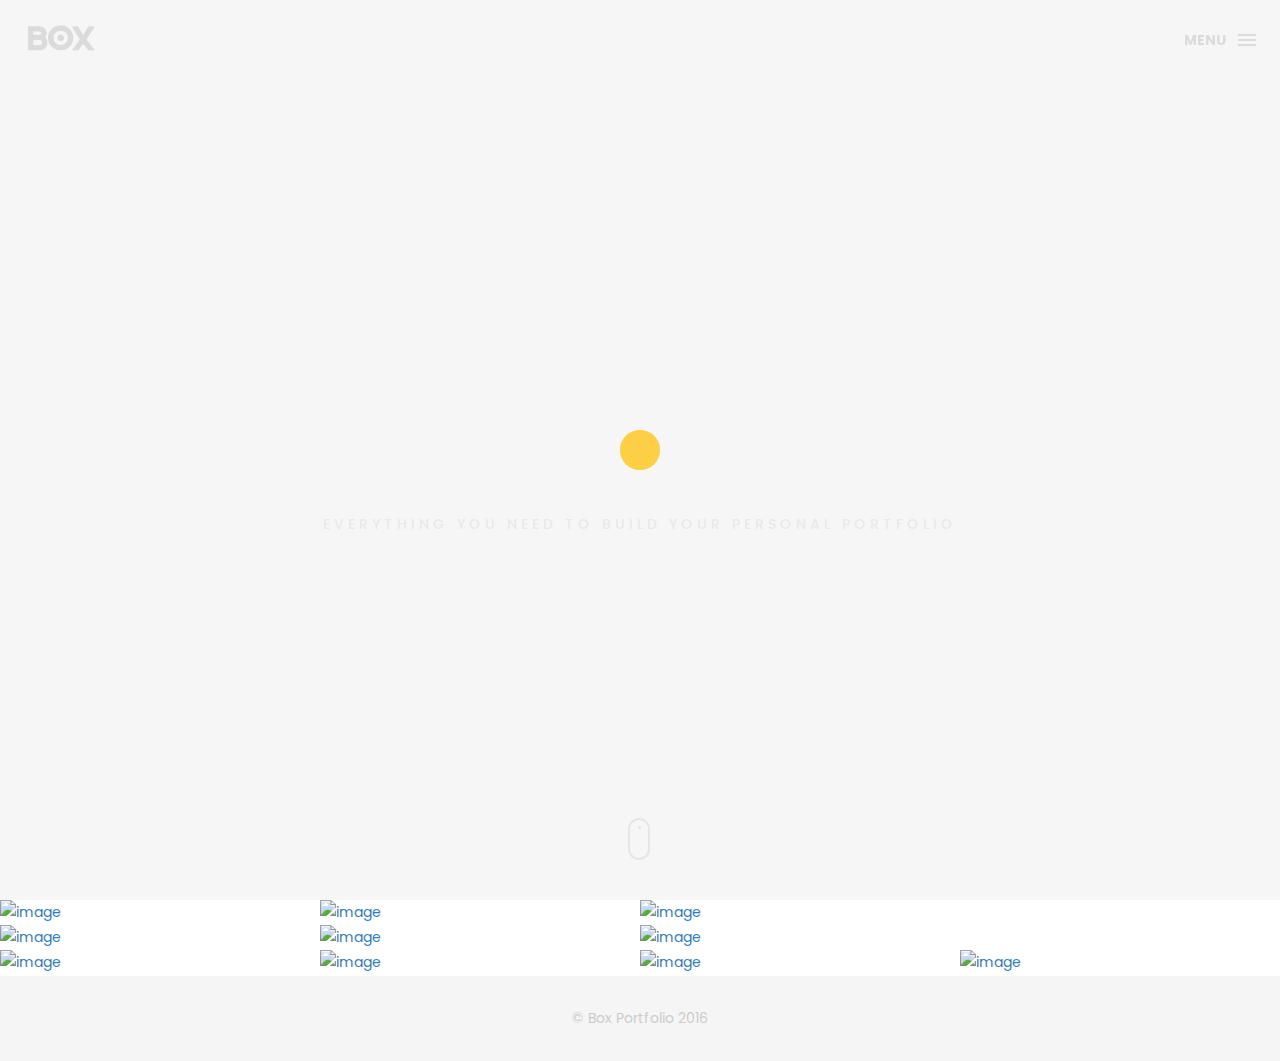
==== Box Portfolio/index.html @ de83e77e "WebTemplate" ====
<!DOCTYPE html>
<html lang="en">

<head>
    <meta charset="utf-8">
    <meta http-equiv="X-UA-Compatible" content="IE=edge">
    <meta name="viewport" content="width=device-width, initial-scale=1">
    <!-- The above 3 meta tags *must* come first in the head; any other head content must come *after* these tags -->
    <title>Box personal portfolio Template</title>
    <link rel="icon" href="img/fav.png" type="image/x-icon">

    <!-- Bootstrap -->
    <link href="css/bootstrap.min.css" rel="stylesheet">
    <link href="ionicons/css/ionicons.min.css" rel="stylesheet">

    <!-- main css -->
    <link href="css/style.css" rel="stylesheet">


    <!-- modernizr -->
    <script src="js/modernizr.js"></script>

    <!-- HTML5 shim and Respond.js for IE8 support of HTML5 elements and media queries -->
    <!-- WARNING: Respond.js doesn't work if you view the page via file:// -->
    <!--[if lt IE 9]>
      <script src="https://oss.maxcdn.com/html5shiv/3.7.2/html5shiv.min.js"></script>
      <script src="https://oss.maxcdn.com/respond/1.4.2/respond.min.js"></script>
    <![endif]-->
</head>

<body>

    <!-- Preloader -->
    <div id="preloader">
        <div class="pre-container">
            <div class="spinner">
                <div class="double-bounce1"></div>
                <div class="double-bounce2"></div>
            </div>
        </div>
    </div>
    <!-- end Preloader -->

    <div class="container-fluid">
        <!-- box header -->
        <header class="box-header">
            <div class="box-logo">
                <a href="index.html"><img src="img/logo.png" width="80" alt="Logo"></a>
            </div>
            <!-- box-nav -->
            <a class="box-primary-nav-trigger" href="#0">
                <span class="box-menu-text">Menu</span><span class="box-menu-icon"></span>
            </a>
            <!-- box-primary-nav-trigger -->
        </header>
        <!-- end box header -->

        <!-- nav -->
        <nav>
            <ul class="box-primary-nav">
                <li class="box-label">About me</li>

                <li><a href="index.html">Intro</a> <i class="ion-ios-circle-filled color"></i></li>
                <li><a href="about.html">About me</a></li>
                <li><a href="services.html">services</a></li>
                <li><a href="portfolio.html">portfolio</a></li>
                <li><a href="contact.html">contact me</a></li>



                <li class="box-label">Follow me</li>

                <li class="box-social"><a href="#0"><i class="ion-social-facebook"></i></a></li>
                <li class="box-social"><a href="#0"><i class="ion-social-instagram-outline"></i></a></li>
                <li class="box-social"><a href="#0"><i class="ion-social-twitter"></i></a></li>
                <li class="box-social"><a href="#0"><i class="ion-social-dribbble"></i></a></li>
            </ul>
        </nav>
        <!-- end nav -->

        <!-- box-intro -->
        <section class="box-intro">
            <div class="table-cell">
                <h1 class="box-headline letters rotate-2">
                    <span class="box-words-wrapper">
                        <b class="is-visible">design.</b>
                        <b>&nbsp;coding.</b>
                        <b>graphic.</b>
                    </span>
		        </h1>
                <h5>everything you need to build your personal portfolio</h5>
            </div>

            <div class="mouse">
                <div class="scroll"></div>
            </div>
        </section>
        <!-- end box-intro -->
    </div>

    <!-- portfolio div -->
    <div class="portfolio-div">
        <div class="portfolio">
            <div class="no-padding portfolio_container">
                <!-- single work -->
                <div class="col-md-3 col-sm-6  fashion logo">
                    <a href="single-project.html" class="portfolio_item">
                        <img src="http://placehold.it/1000x1000" alt="image" class="img-responsive" />
                        <div class="portfolio_item_hover">
                            <div class="portfolio-border clearfix">
                                <div class="item_info">
                                    <span>Mockups in seconds</span>
                                    <em>Fashion / Logo</em>
                                </div>
                            </div>
                        </div>
                    </a>
                </div>
                <!-- end single work -->

                <!-- single work -->
                <div class="col-md-3 col-sm-6 ads graphics">
                    <a href="single-project.html" class="portfolio_item">
                        <img src="http://placehold.it/1000x1000" alt="image" class="img-responsive" />
                        <div class="portfolio_item_hover">
                            <div class="portfolio-border clearfix">
                                <div class="item_info">
                                    <span>Floating mockups</span>
                                    <em>Ads / Graphics</em>
                                </div>
                            </div>
                        </div>
                    </a>
                </div>
                <!-- end single work -->

                <!-- single work -->
                <div class="col-md-6 col-sm-12 photography">
                    <a href="single-project.html" class="portfolio_item">
                        <img src="http://placehold.it/1000x1000" alt="image" class="img-responsive" />
                        <div class="portfolio_item_hover">
                            <div class="portfolio-border clearfix">
                                <div class="item_info">
                                    <span>Photorealistic smartwatch</span>
                                    <em>Photography</em>
                                </div>
                            </div>
                        </div>
                    </a>
                </div>
                <!-- end single work -->

                <!-- single work -->
                <div class="col-md-3 col-sm-6 fashion ads">
                    <a href="single-project.html" class="portfolio_item">
                        <img src="http://placehold.it/1000x1000" alt="image" class="img-responsive" />
                        <div class="portfolio_item_hover">
                            <div class="portfolio-border clearfix">
                                <div class="item_info">
                                    <span>Held by hands</span>
                                    <em>Fashion / Ads</em>
                                </div>
                            </div>
                        </div>
                    </a>
                </div>
                <!-- end single work -->

                <!-- single work -->
                <div class="col-md-3 col-sm-6 graphics ads">
                    <a href="single-project.html" class="portfolio_item">
                        <img src="http://placehold.it/1000x1000" alt="image" class="img-responsive" />
                        <div class="portfolio_item_hover">
                            <div class="portfolio-border clearfix">
                                <div class="item_info">
                                    <span>Mobile devices</span>
                                    <em>Graphics / Ads</em>
                                </div>
                            </div>
                        </div>
                    </a>
                </div>
                <!-- end single work -->

                <!-- single work -->
                <div class="col-md-6 col-sm-12 photography">
                    <a href="single-project.html" class="portfolio_item">
                        <img src="http://placehold.it/1000x1000" alt="image" class="img-responsive" />
                        <div class="portfolio_item_hover">
                            <div class="portfolio-border clearfix">
                                <div class="item_info">
                                    <span>Photorealistic smartwatch</span>
                                    <em>Photography</em>
                                </div>
                            </div>
                        </div>
                    </a>
                </div>
                <!-- end single work -->

                <!-- single work -->
                <div class="col-md-3 col-sm-6 graphics ads">
                    <a href="single-project.html" class="portfolio_item">
                        <img src="http://placehold.it/1000x1000" alt="image" class="img-responsive" />
                        <div class="portfolio_item_hover">
                            <div class="portfolio-border clearfix">
                                <div class="item_info">
                                    <span>Mobile devices</span>
                                    <em>Graphics / Ads</em>
                                </div>
                            </div>
                        </div>
                    </a>
                </div>
                <!-- end single work -->

                <!-- single work -->
                <div class="col-md-3 col-sm-6 graphics ads">
                    <a href="single-project.html" class="portfolio_item">
                        <img src="http://placehold.it/1000x1000" alt="image" class="img-responsive" />
                        <div class="portfolio_item_hover">
                            <div class="portfolio-border clearfix">
                                <div class="item_info">
                                    <span>Mobile devices</span>
                                    <em>Graphics / Ads</em>
                                </div>
                            </div>
                        </div>
                    </a>
                </div>
                <!-- end single work -->

                <!-- single work -->
                <div class="col-md-3 col-sm-6 graphics ads">
                    <a href="single-project.html" class="portfolio_item">
                        <img src="http://placehold.it/1000x1000" alt="image" class="img-responsive" />
                        <div class="portfolio_item_hover">
                            <div class="portfolio-border clearfix">
                                <div class="item_info">
                                    <span>Mobile devices</span>
                                    <em>Graphics / Ads</em>
                                </div>
                            </div>
                        </div>
                    </a>
                </div>
                <!-- end single work -->

                <!-- single work -->
                <div class="col-md-3 col-sm-6 graphics ads">
                    <a href="single-project.html" class="portfolio_item">
                        <img src="http://placehold.it/1000x1000" alt="image" class="img-responsive" />
                        <div class="portfolio_item_hover">
                            <div class="portfolio-border clearfix">
                                <div class="item_info">
                                    <span>Mobile devices</span>
                                    <em>Graphics / Ads</em>
                                </div>
                            </div>
                        </div>
                    </a>
                </div>
                <!-- end single work -->
            </div>
            <!-- end portfolio_container -->
        </div>
        <!-- portfolio -->
    </div>
    <!-- end portfolio div -->

    <!-- footer -->
    <footer>
        <div class="container-fluid">
            <p class="copyright">© Box Portfolio 2016</p>
        </div>
    </footer>
    <!-- end footer -->

    <!-- back to top -->
    <a href="#0" class="cd-top"><i class="ion-android-arrow-up"></i></a>
    <!-- end back to top -->



    <!-- jQuery -->
    <script src="js/jquery-2.1.1.js"></script>
    <!--  plugins -->
    <script src="js/bootstrap.min.js"></script>
    <script src="js/menu.js"></script>
    <script src="js/animated-headline.js"></script>
    <script src="js/isotope.pkgd.min.js"></script>


    <!--  custom script -->
    <script src="js/custom.js"></script>

</body>

</html>
---- Box Portfolio/css/style.css ----
/*
* Box Theme
* Created by : Ahmed Eissa
* website : www.ahmedessa.net
* behance : https://www.behance.net/3essa
*/


/* Table of Content
==================================================
	- Google fonts & font family -
	- General -
    - typography -
    - Preloader -
	- Header -
    - box intro section -
    - Portfoilo section -
    - Footer -
    - About page -
    - Services page -
    - contact page -
    - Portfolio single page -
    - Responsive media queries -
*/


/* Google fonts & font family
==================================================*/

@import url(https://fonts.googleapis.com/css?family=Poppins:400,500,600,700);

/* General
==================================================*/

html,
body {
    height: 100%;
    font-family: 'Poppins', sans-serif;
    line-height: 1.8;
    color: #999
}

.no-padding {
    padding-left: 0;
    padding-right: 0;
}

.no-padding [class^="col-"] {
    padding-left: 0;
    padding-right: 0;
}

.main-container {
    padding: 100px 0;
}

.center {
    text-align: center;
}

a {
    -webkit-transition: all .3s;
    transition: all .3s
}

.uppercase {
    text-transform: uppercase;
}

.h-30 {
    height: 30px
}

.h-10 {
    height: 10px
}

.color {
    color: #ffbf00;
    font-size: 11px;
}


/* typography
==================================================*/

h1 {
    color: #393939;
    font-size: 60px;
    text-transform: uppercase;
}

h3 {
    color: #393939;
}

h5 {
    color: #ffbf00;
}


/* preloader
==================================================*/

#preloader {
    position: fixed;
    top: 0;
    left: 0;
    right: 0;
    bottom: 0;
    background-color: #f5f5f5;
    /* change if the mask should be a color other than white */
    z-index: 1000;
    /* makes sure it stays on top */
}

.pre-container {
    position: absolute;
    left: 50%;
    top: 50%;
    bottom: auto;
    right: auto;
    -webkit-transform: translateX(-50%) translateY(-50%);
    transform: translateX(-50%) translateY(-50%);
    text-align: center;
}

.spinner {
    width: 40px;
    height: 40px;
    position: relative;
    margin: 100px auto;
}

.double-bounce1,
.double-bounce2 {
    width: 100%;
    height: 100%;
    border-radius: 50%;
    background-color: #ffbf00;
    opacity: 0.6;
    position: absolute;
    top: 0;
    left: 0;
    -webkit-animation: bounce 2.0s infinite ease-in-out;
    animation: bounce 2.0s infinite ease-in-out;
}

.double-bounce2 {
    -webkit-animation-delay: -1.0s;
    animation-delay: -1.0s;
}

@-webkit-keyframes bounce {
    0%,
    100% {
        -webkit-transform: scale(0.0)
    }
    50% {
        -webkit-transform: scale(1.0)
    }
}

@keyframes bounce {
    0%,
    100% {
        transform: scale(0.0);
        -webkit-transform: scale(0.0);
    }
    50% {
        transform: scale(1.0);
        -webkit-transform: scale(1.0);
    }
}


/* headr
==================================================*/

.box-header {
    position: absolute;
    top: 0;
    left: 0;
    background: rgba(255, 255, 255, 0.95);
    height: 50px;
    width: 100%;
    z-index: 3;
    box-shadow: 0 1px 2px rgba(0, 0, 0, 0.3);
    -webkit-font-smoothing: antialiased;
    -moz-osx-font-smoothing: grayscale;
}

.box-header {
    height: 80px;
    background: transparent;
    box-shadow: none;
}

.box-header {
    -webkit-transition: background-color 0.3s;
    transition: background-color 0.3s;
    -webkit-transform: translate3d(0, 0, 0);
    transform: translate3d(0, 0, 0);
    -webkit-backface-visibility: hidden;
    backface-visibility: hidden;
}

.box-header.is-fixed {
    position: fixed;
    top: -80px;
    background-color: rgba(255, 255, 255, 0.96);
    -webkit-transition: -webkit-transform 0.3s;
    transition: -webkit-transform 0.3s;
    transition: transform 0.3s;
    transition: transform 0.3s, -webkit-transform 0.3s;
}

.box-header.is-visible {
    -webkit-transform: translate3d(0, 100%, 0);
    transform: translate3d(0, 100%, 0);
}

.box-header.menu-is-open {
    background-color: rgba(255, 255, 255, 0.96);
}

.box-logo {
    display: block;
    padding: 20px;
}

.box-primary-nav-trigger {
    position: absolute;
    right: 0;
    top: 0;
    height: 100%;
    width: 50px;
    background-color: #fff;
}

.box-primary-nav-trigger .box-menu-text {
    color: #393939;
    text-transform: uppercase;
    font-weight: 700;
    display: none;
}

.box-primary-nav-trigger .box-menu-icon {
    display: inline-block;
    position: absolute;
    left: 50%;
    top: 50%;
    bottom: auto;
    right: auto;
    -webkit-transform: translateX(-50%) translateY(-50%);
    transform: translateX(-50%) translateY(-50%);
    width: 18px;
    height: 2px;
    background-color: #393939;
    -webkit-transition: background-color 0.3s;
    transition: background-color 0.3s;
    list-style: none;
}

.box-primary-nav-trigger .box-menu-icon::before,
.box-primary-nav-trigger .box-menu-icon:after {
    content: '';
    width: 100%;
    height: 100%;
    position: absolute;
    background-color: #393939;
    right: 0;
    -webkit-transition: -webkit-transform .3s, top .3s, background-color 0s;
    -webkit-transition: top .3s, background-color 0s, -webkit-transform .3s;
    transition: top .3s, background-color 0s, -webkit-transform .3s;
    transition: transform .3s, top .3s, background-color 0s;
    transition: transform .3s, top .3s, background-color 0s, -webkit-transform .3s;
}

.box-primary-nav-trigger .box-menu-icon::before {
    top: -5px;
}

.box-primary-nav-trigger .box-menu-icon::after {
    top: 5px;
}

.box-primary-nav-trigger .box-menu-icon.is-clicked {
    background-color: rgba(255, 255, 255, 0);
}

.box-primary-nav-trigger .box-menu-icon.is-clicked::before,
.box-primary-nav-trigger .box-menu-icon.is-clicked::after {
    background-color: 393939;
}

.box-primary-nav-trigger .box-menu-icon.is-clicked::before {
    top: 0;
    -webkit-transform: rotate(135deg);
    transform: rotate(135deg);
}

.box-primary-nav-trigger .box-menu-icon.is-clicked::after {
    top: 0;
    -webkit-transform: rotate(225deg);
    transform: rotate(225deg);
}

.box-primary-nav-trigger {
    width: 100px;
    padding-left: 1em;
    background-color: transparent;
    height: 30px;
    line-height: 30px;
    right: 10px;
    top: 50%;
    bottom: auto;
    -webkit-transform: translateY(-50%);
    transform: translateY(-50%);
}

.box-primary-nav-trigger .box-menu-text {
    display: inline-block;
}

.box-primary-nav-trigger .box-menu-icon {
    left: auto;
    right: 1em;
    -webkit-transform: translateX(0) translateY(-50%);
    transform: translateX(0) translateY(-50%);
}

.box-primary-nav {
    position: fixed;
    left: 0;
    top: 0;
    height: 100%;
    width: 100%;
    background: rgba(0, 0, 0, 0.96);
    z-index: 2;
    text-align: center;
    padding: 50px 0;
    -webkit-backface-visibility: hidden;
    backface-visibility: hidden;
    overflow: auto;
    -webkit-overflow-scrolling: touch;
    -webkit-transform: translateY(-100%);
    transform: translateY(-100%);
    -webkit-transition-property: -webkit-transform;
    transition-property: -webkit-transform;
    transition-property: transform;
    transition-property: transform, -webkit-transform;
    -webkit-transition-duration: 0.4s;
    transition-duration: 0.4s;
    list-style: none;
}

.box-primary-nav li {
    font-size: 22px;
    font-size: 1.375rem;
    font-weight: 300;
    -webkit-font-smoothing: antialiased;
    -moz-osx-font-smoothing: grayscale;
    margin: .2em 0;
    text-transform: capitalize;
}

.box-primary-nav a {
    display: inline-block;
    padding: .4em 1em;
    border-radius: 0.25em;
    -webkit-transition: all 0.2s;
    transition: all 0.2s;
    color: #fff;
    text-decoration: none;
    font-weight: bold;
}
.box-primary-nav a:focus {
    outline: none;
}

.no-touch .box-primary-nav a:hover {
    text-decoration: none;
    color: #ddd;
}

.box-primary-nav .box-label {
    color: #ffbf00;
    text-transform: uppercase;
    font-weight: 700;
    font-size: 17px;
    margin: 2.4em 0 .8em;
}

.box-primary-nav .box-social {
    display: inline-block;
    margin: 10px .4em;
}

.box-primary-nav .box-social a {
    width: 30px;
    height: 30px;
    padding: 0;
    font-size: 30px
}

.box-primary-nav.is-visible {
    -webkit-transform: translateY(0);
    transform: translateY(0);
}

.box-primary-nav {
    padding: 150px 0 0;
}

.box-primary-nav li {
    font-size: 18px;
}


/* box-intro
==================================================*/

.box-intro {
    text-align: center;
    display: table;
    height: 100vh;
    width: 100%;
}

.box-intro .table-cell {
    display: table-cell;
    vertical-align: middle;
}

.box-intro em {
    font-style: normal;
    text-transform: uppercase
}

b i:last-child {
    color: #ffbf00 !important;
}

.box-intro h5 {
    letter-spacing: 4px;
    text-transform: uppercase;
    color: #999;
    line-height: 1.7
}


/* mouse effect */

.mouse {
    position: absolute;
    width: 22px;
    height: 42px;
    bottom: 40px;
    left: 50%;
    margin-left: -12px;
    border-radius: 15px;
    border: 2px solid #888;
    -webkit-animation: intro 1s;
    animation: intro 1s;
}

.scroll {
    display: block;
    width: 3px;
    height: 3px;
    margin: 6px auto;
    border-radius: 4px;
    background: #888;
    -webkit-animation: finger 2s infinite;
    animation: finger 2s infinite;
}

@-webkit-keyframes intro {
    0% {
        opacity: 0;
        -webkit-transform: translateY(40px);
        transform: translateY(40px);
    }
    100% {
        opacity: 1;
        -webkit-transform: translateY(0);
        transform: translateY(0);
    }
}

@keyframes intro {
    0% {
        opacity: 0;
        -webkit-transform: translateY(40px);
        transform: translateY(40px);
    }
    100% {
        opacity: 1;
        -webkit-transform: translateY(0);
        transform: translateY(0);
    }
}

@-webkit-keyframes finger {
    0% {
        opacity: 1;
    }
    100% {
        opacity: 0;
        -webkit-transform: translateY(20px);
        transform: translateY(20px);
    }
}

@keyframes finger {
    0% {
        opacity: 1;
    }
    100% {
        opacity: 0;
        -webkit-transform: translateY(20px);
        transform: translateY(20px);
    }
}


/* text rotate */

.box-headline {
    font-size: 130px;
    line-height: 1.0;
}

.box-words-wrapper {
    display: inline-block;
    position: relative;
}

.box-words-wrapper b {
    display: inline-block;
    position: absolute;
    white-space: nowrap;
    left: 0;
    top: 0;
}

.box-words-wrapper b.is-visible {
    position: relative;
}

.no-js .box-words-wrapper b {
    opacity: 0;
}

.no-js .box-words-wrapper b.is-visible {
    opacity: 1;
}

.box-headline.rotate-2 .box-words-wrapper {
    -webkit-perspective: 300px;
    perspective: 300px;
}

.box-headline.rotate-2 i,
.box-headline.rotate-2 em {
    display: inline-block;
    -webkit-backface-visibility: hidden;
    backface-visibility: hidden;
}

.box-headline.rotate-2 b {
    opacity: 0;
}

.box-headline.rotate-2 i {
    -webkit-transform-style: preserve-3d;
    transform-style: preserve-3d;
    -webkit-transform: translateZ(-20px) rotateX(90deg);
    transform: translateZ(-20px) rotateX(90deg);
    opacity: 0;
}

.is-visible .box-headline.rotate-2 i {
    opacity: 1;
}

.box-headline.rotate-2 i.in {
    -webkit-animation: box-rotate-2-in 0.4s forwards;
    animation: box-rotate-2-in 0.4s forwards;
}

.box-headline.rotate-2 i.out {
    -webkit-animation: box-rotate-2-out 0.4s forwards;
    animation: box-rotate-2-out 0.4s forwards;
}

.box-headline.rotate-2 em {
    -webkit-transform: translateZ(20px);
    transform: translateZ(20px);
}

.no-csstransitions .box-headline.rotate-2 i {
    -webkit-transform: rotateX(0deg);
    transform: rotateX(0deg);
    opacity: 0;
}

.no-csstransitions .box-headline.rotate-2 i em {
    -webkit-transform: scale(1);
    transform: scale(1);
}

.no-csstransitions .box-headline.rotate-2 .is-visible i {
    opacity: 1;
}

@-webkit-keyframes box-rotate-2-in {
    0% {
        opacity: 0;
        -webkit-transform: translateZ(-20px) rotateX(90deg);
    }
    60% {
        opacity: 1;
        -webkit-transform: translateZ(-20px) rotateX(-10deg);
    }
    100% {
        opacity: 1;
        -webkit-transform: translateZ(-20px) rotateX(0deg);
    }
}

@keyframes box-rotate-2-in {
    0% {
        opacity: 0;
        -webkit-transform: translateZ(-20px) rotateX(90deg);
        transform: translateZ(-20px) rotateX(90deg);
    }
    60% {
        opacity: 1;
        -webkit-transform: translateZ(-20px) rotateX(-10deg);
        transform: translateZ(-20px) rotateX(-10deg);
    }
    100% {
        opacity: 1;
        -webkit-transform: translateZ(-20px) rotateX(0deg);
        transform: translateZ(-20px) rotateX(0deg);
    }
}

@-webkit-keyframes box-rotate-2-out {
    0% {
        opacity: 1;
        -webkit-transform: translateZ(-20px) rotateX(0);
    }
    60% {
        opacity: 0;
        -webkit-transform: translateZ(-20px) rotateX(-100deg);
    }
    100% {
        opacity: 0;
        -webkit-transform: translateZ(-20px) rotateX(-90deg);
    }
}

@keyframes box-rotate-2-out {
    0% {
        opacity: 1;
        -webkit-transform: translateZ(-20px) rotateX(0);
        transform: translateZ(-20px) rotateX(0);
    }
    60% {
        opacity: 0;
        -webkit-transform: translateZ(-20px) rotateX(-100deg);
        transform: translateZ(-20px) rotateX(-100deg);
    }
    100% {
        opacity: 0;
        -webkit-transform: translateZ(-20px) rotateX(-90deg);
        transform: translateZ(-20px) rotateX(-90deg);
    }
}


/* portfolio section
==================================================*/

.portfolio .categories-grid span {
    font-size: 30px;
    margin-bottom: 30px;
    display: inline-block;
}

.portfolio .categories-grid .categories ul li {
    list-style: none;
    margin: 20px 0;
}

.portfolio .categories-grid .categories ul li a {
    display: inline-block;
    color: #60606e;
    padding: 0 10px;
    margin: 0 10px;
    -webkit-transition: all .2s ease-in-out .2s;
    transition: all .2s ease-in-out .2s;
}

.portfolio .categories-grid .categories ul li a:hover,
.portfolio .categories-grid .categories ul li a:focus {
    text-decoration: none;
}

.portfolio .categories-grid .categories ul li a.active {
    margin-left: 0;
    background-color: #ffbf00;
    padding: 0px 20px;
    color: white;
    border-radius: 25px;
    text-decoration: none;
}

.portfolio_filter {
    padding-left: 0;
}

.portfolio_item {
    position: relative;
    overflow: hidden;
    display: block;
}

.portfolio_item .portfolio_item_hover {
    position: absolute;
    top: 0px;
    left: 0px;
    height: 100%;
    width: 100%;
    background-color: rgba(0, 0, 0, .8);
    -webkit-transform: translate(-100%);
    transform: translate(-100%);
    opacity: 0;
    -webkit-transition: all .2s ease-in-out;
    transition: all .2s ease-in-out;
}

.portfolio_item .portfolio_item_hover .item_info {
    text-align: center;
    position: absolute;
    top: 50%;
    left: 50%;
    -webkit-transform: translate(-50%, -50%);
    transform: translate(-50%, -50%);
    padding: 10px;
    width: 100%;
    font-weight: bold;
}

.portfolio_item .portfolio_item_hover .item_info span {
    display: block;
    color: #fff;
    font-size: 18px;
    -webkit-transform: translateX(-100px);
    transform: translateX(-100px);
    -webkit-transition: all .2s ease-in-out .2s;
    transition: all .2s ease-in-out .2s;
    opacity: 0;
}

.portfolio_item .portfolio_item_hover .item_info em {
    font-style: normal;
    display: inline-block;
    background-color: #ffbf00;
    padding: 5px 20px;
    border-radius: 25px;
    color: #333;
    margin-top: 10px;
    -webkit-transform: translateX(-100px);
    transform: translateX(-100px);
    -webkit-transition: all .3s ease-in-out .3s;
    transition: all .3s ease-in-out .3s;
    opacity: 0;
    font-size: 10px;
    letter-spacing: 2px;
}

.portfolio_item:hover .portfolio_item_hover {
    opacity: 1;
    -webkit-transform: translateX(0);
    transform: translateX(0);
}

.portfolio_item:hover .item_info em,
.portfolio_item:hover .item_info span {
    opacity: 1;
    -webkit-transform: translateX(0);
    transform: translateX(0);
}

.portfolio .categories-grid .categories ul li {
    float: left;
}

.portfolio .categories-grid .categories ul li a {
    padding: 0 10px;
    -webkit-transition: all .2s ease-in-out .2s;
    transition: all .2s ease-in-out .2s;
}

.portfolio_filter {
    padding-left: 0;
    display: inline-block;
    margin: 0 auto;
    text-align: center;
    margin-bottom: 50px;
}

.portfolio-inner {
    padding-bottom: 0 !important;
    padding-top: 55px;
}


/* footer
==================================================*/

footer {
    padding: 30px 0;
    text-align: center;
    background: #f5f5f5
}

.copyright {
    color: #ccc;
    margin-bottom: 0;
}

footer img {
    margin: 0 auto;
}


/* backto top
==================================================*/

.cd-top {
    display: inline-block;
    height: 40px;
    width: 40px;
    position: fixed;
    bottom: 20px;
    line-height: 40px;
    font-size: 20px;
    right: 10px;
    text-align: center;
    color: #fff;
    background: rgba(255, 191, 0, 0.8);
    visibility: hidden;
    opacity: 0;
    -webkit-transition: opacity .3s 0s, visibility 0s .3s;
    transition: opacity .3s 0s, visibility 0s .3s;
}

.cd-top.cd-is-visible,
.cd-top.cd-fade-out,
.no-touch .cd-top:hover {
    -webkit-transition: opacity .3s 0s, visibility 0s 0s;
    transition: opacity .3s 0s, visibility 0s 0s;
}

.cd-top.cd-is-visible {
    /* the button becomes visible */
    visibility: visible;
    opacity: 1;
}

.cd-top.cd-fade-out {
    opacity: .5;
}

.no-touch .cd-top:hover,
.no-touch .cd-top:focus {
    background-color: #ffbf00;
    opacity: 1;
    color: #fff;
}


/* About page
==================================================*/

.top-bar {
    color: #333;
    padding: 150px 0 150px;
    background: -webkit-linear-gradient( rgba(255, 255, 255, .8), rgba(255, 255, 255, .8)), url(../img/01.jpg);
    background: linear-gradient( rgba(255, 255, 255, .8), rgba(255, 255, 255, .8)), url(../img/01.jpg);
    background-size: cover;
    background-attachment: fixed;
    background-position: center center;
    text-align: center;
}

.top-bar h1 {
    font-size: 60px;
    text-transform: uppercase;
    font-weight: 700;
    color: #999;
    line-height: 50px;
}

.top-bar p {
    font-size: 15px;
    text-transform: uppercase;
    font-weight: 500;
    color: #777;
}

.top-bar p a {
    color: #777;
}

.top-bar p a:hover,
.top-bar p a:focus {
    color: #555;
    text-decoration: none;
}

.social-ul {
    list-style: none;
    display: inline-block;
    padding-left: 0;
}

.social-ul li {
    margin: 0 10px;
    float: left;
}

.social-ul li a {
    font-size: 25px;
    color: #555;
    -webkit-transition: all .3s;
    transition: all .3s;
}

.social-ul li a:hover {
    color: #888;
}


/* Services page
==================================================*/

.size-50 {
    font-size: 50px;
}

.service-box {
    margin-bottom: 30px;
}

.service-box h3 {
    margin-top: 0;
}


/* contact page
==================================================*/

.details-text i {
    margin-right: 10px;
}

.textarea-contact {
    height: 200px;
    width: 100%;
    border: solid 1px rgba(0, 0, 0, .1);
    position: relative;
}

.textarea-contact textarea {
    height: 100%;
    width: 100%;
    border: 0;
    padding: 20px;
    background-color: transparent;
    float: left;
    z-index: 2;
    font-size: 14px;
    color: #9a9a9a;
    resize: none;
}

.textarea-contact > span {
    position: absolute;
    top: 20px;
    left: 20px;
    -webkit-transform: translateY(-50%);
    transform: translateY(-50%);
    font-size: 12px;
    text-transform: uppercase;
    color: #cdcdcd;
    -webkit-transition: all .2s ease-in-out;
    transition: all .2s ease-in-out;
    z-index: 1;
}

.input-contact {
    height: 40px;
    width: 100%;
    border: solid 1px rgba(0, 0, 0, .1);
    position: relative;
    margin-bottom: 30px;
}

.input-contact input[type="text"] {
    height: 100%;
    width: 100%;
    border: 0;
    padding: 0 20px;
    float: left;
    position: relative;
    background-color: transparent;
    z-index: 2;
    font-size: 14px;
    color: #9a9a9a;
}

.input-contact > span {
    position: absolute;
    top: 50%;
    left: 20px;
    -webkit-transform: translateY(-50%);
    transform: translateY(-50%);
    font-size: 12px;
    text-transform: uppercase;
    color: #cdcdcd;
    -webkit-transition: all .2s ease-in-out;
    transition: all .2s ease-in-out;
    z-index: 1;
}

.input-contact > span.active,
.textarea-contact > span.active {
    color: #ffbf00;
    font-size: 10px;
    top: 0px;
    left: 5px;
    background-color: #fff;
    padding: 5px
}

input:focus,
textarea:focus {
    outline: none;
}

.contact-info {
    margin-top: 20px;
}

.contact-info i {
    height: 30px;
    width: 30px;
    display: inline-block;
    background: #ffbf00;
    text-align: center;
    line-height: 33px;
    margin-right: 10px;
    color: #fff;
    font-size: 21px;
}

.contact-info p {
    display: inline-block;
    margin-right: 20px;
}

.btn-box {
    background: #ffbf00;
    padding: 10px 50px;
    border-radius: 0;
    color: #fff;
    margin-top: 20px;
    text-transform: uppercase;
    letter-spacing: 2px;
    font-weight: 500;
}

.btn-box:hover,
.btn-box:focus {
    background: #F5B700;
    color: #fff;
}


/* single project page
==================================================*/

.cat-ul {
    padding-left: 0;
    list-style: none
}

.cat-ul li i {
    margin-right: 10px;
    color: #ffbf00;
}


/* Responsive media queries
==================================================*/

@media (max-width: 991px) {
    .portfolio .categories-grid span {
        margin-bottom: 0;
        text-align: center;
        width: 100%;
    }
    .portfolio .categories-grid .categories ul li {
        text-align: center;
    }
    .portfolio .categories-grid .categories ul li a {
        margin-left: 0;
    }
    .col-md-6 h3 {
        margin-top: 30px;
    }
}

@media only screen and (max-width: 670px) {
    .box-headline {
        font-size: 100px;
    }
    .box-intro h5 {
        font-size: 12px;
    }
    .box-primary-nav a {
        padding: 5px 1em;
        font-size: 14px;
    }
    .box-primary-nav {
        padding: 80px 0 0;
    }
    .box-primary-nav .box-social a {
        font-size: 23px;
    }
    .top-bar h1 {
        font-size: 40px;
        line-height: 30px;
    }
    .portfolio .categories-grid .categories ul li {
        float: none;
    }
}

@media only screen and (max-width: 520px) {
    .box-headline {
        font-size: 80px;
    }
    .box-intro h5 {
        font-size: 12px;
    }
    .main-container {
        padding: 50px 0;
    }
}

@media only screen and (max-width: 420px) {
    .box-headline {
        font-size: 50px;
    }
    .box-intro h5 {
        font-size: 12px;
    }
    .top-bar h1 {
        font-size: 30px;
        line-height: 30px;
    }
}
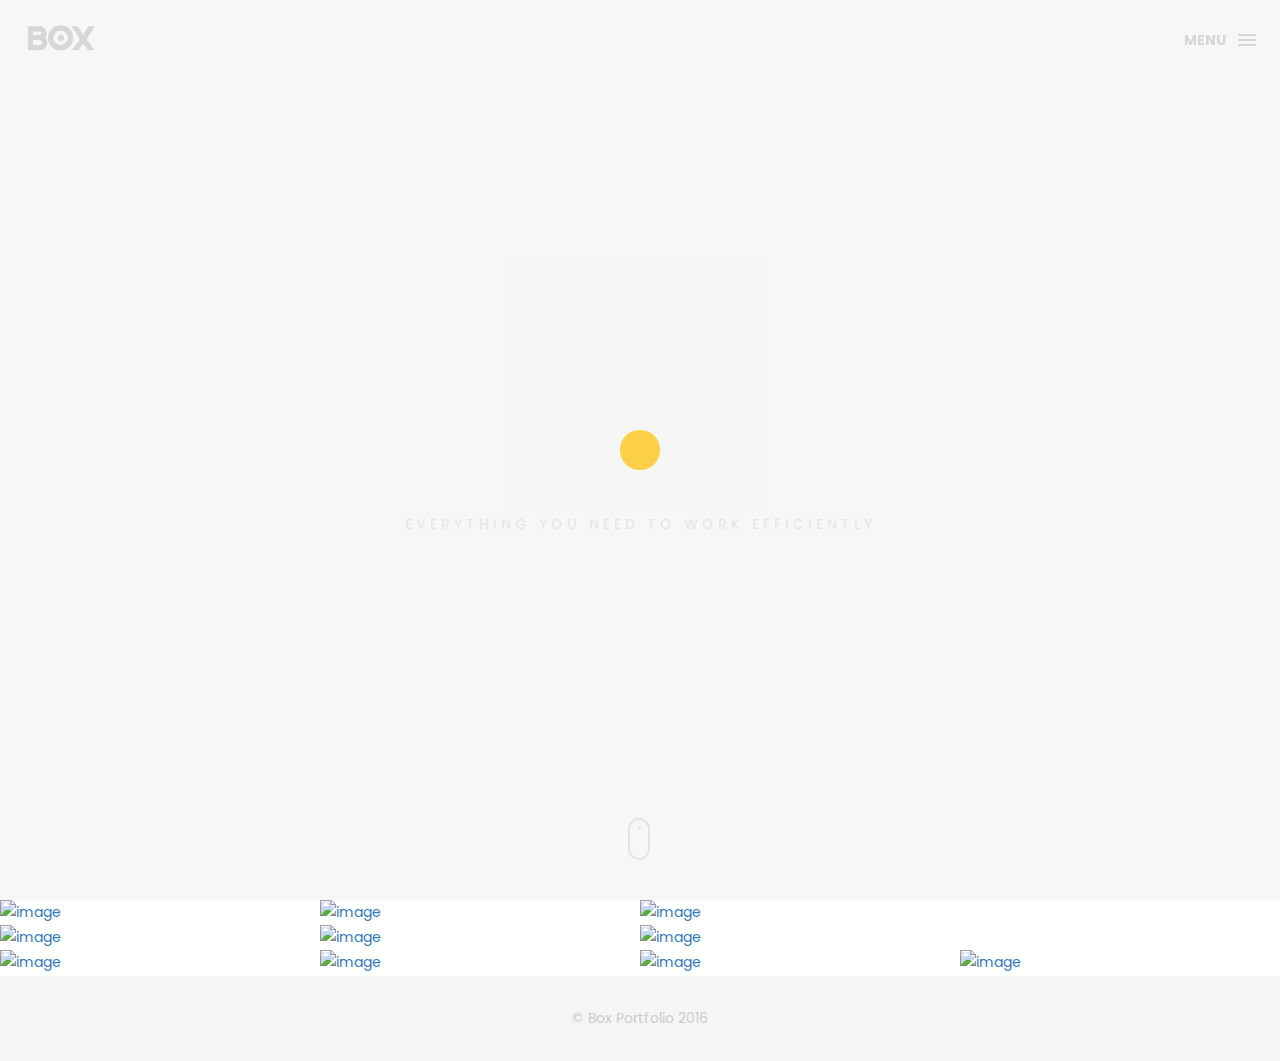
==== commit cd833c93: "WebTemplate" ====
--- a/Box Portfolio/index.html
+++ b/Box Portfolio/index.html
@@ -6,7 +6,7 @@
     <meta http-equiv="X-UA-Compatible" content="IE=edge">
     <meta name="viewport" content="width=device-width, initial-scale=1">
     <!-- The above 3 meta tags *must* come first in the head; any other head content must come *after* these tags -->
-    <title>Box personal portfolio Template</title>
+    <title>Shh..</title>
     <link rel="icon" href="img/fav.png" type="image/x-icon">
 
     <!-- Bootstrap -->
@@ -83,12 +83,12 @@
             <div class="table-cell">
                 <h1 class="box-headline letters rotate-2">
                     <span class="box-words-wrapper">
-                        <b class="is-visible">design.</b>
-                        <b>&nbsp;coding.</b>
-                        <b>graphic.</b>
+                        <b class="is-visible">Shh..</b>
+                        <b>&nbsp; silence.</b>
+                        <b>perpetuator.</b>
                     </span>
 		        </h1>
-                <h5>everything you need to build your personal portfolio</h5>
+                <h5>everything you need to work efficiently</h5>
             </div>
 
             <div class="mouse">
@@ -296,4 +296,4 @@
 
 </body>
 
-</html>+</html>
